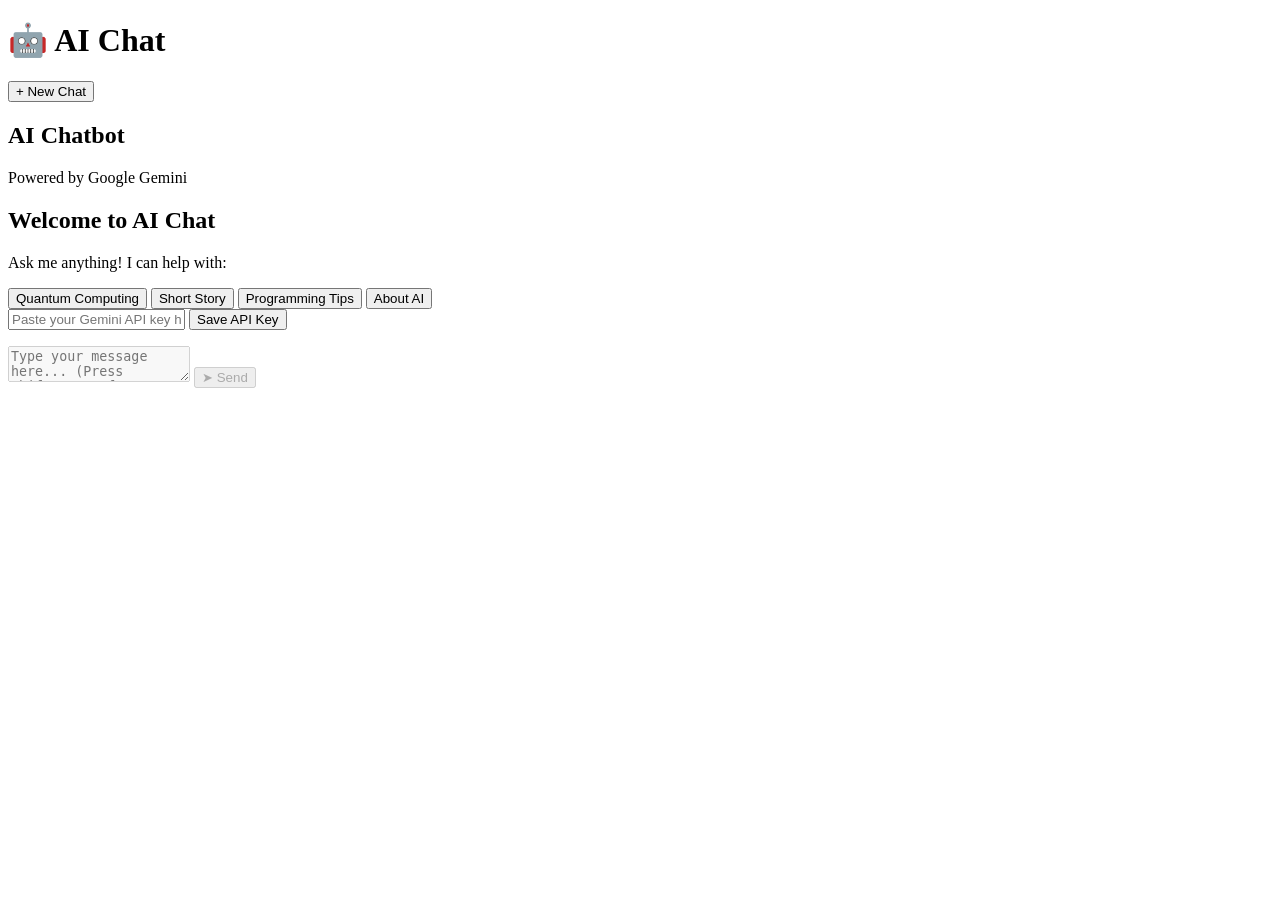
==== index.html @ 37294051 "Rename chatbot_Version3.html to index.html" ====
<!DOCTYPE html>
<html lang="en">
<head>
    <meta charset="UTF-8">
    <meta name="viewport" content="width=device-width, initial-scale=1.0">
    <title>AI Chatbot - Powered by Gemini</title>
    <link rel="stylesheet" href="chatbot-styles.css">
</head>
<body>
    <div class="container">
        <div class="sidebar">
            <div class="logo">
                <h1>🤖 AI Chat</h1>
            </div>
            <button class="new-chat-btn" onclick="startNewChat()">+ New Chat</button>
            <div class="chat-history" id="chatHistory"></div>
        </div>

        <div class="main-chat">
            <div class="chat-header">
                <h2>AI Chatbot</h2>
                <p>Powered by Google Gemini</p>
            </div>

            <div class="messages-container" id="messagesContainer">
                <div class="welcome-message">
                    <h2>Welcome to AI Chat</h2>
                    <p>Ask me anything! I can help with:</p>
                    <div class="suggestion-buttons">
                        <button onclick="sendMessage('Explain quantum computing')">Quantum Computing</button>
                        <button onclick="sendMessage('Write a short story')">Short Story</button>
                        <button onclick="sendMessage('How to learn programming?')">Programming Tips</button>
                        <button onclick="sendMessage('What is AI?')">About AI</button>
                    </div>
                </div>
            </div>

            <div class="api-key-section" id="apiKeySection">
                <input 
                    type="password" 
                    id="geminiApiKey" 
                    placeholder="Paste your Gemini API key here..."
                    class="api-input"
                >
                <button onclick="saveApiKey()" class="save-btn">Save API Key</button>
                <p id="keyStatus" class="key-status"></p>
            </div>

            <div class="chat-input-container">
                <textarea 
                    id="userInput" 
                    placeholder="Type your message here... (Press Shift+Enter for new line, Enter to send)"
                    class="chat-input"
                    disabled
                ></textarea>
                <button onclick="sendMessage()" class="send-btn" id="sendBtn" disabled>
                    ➤ Send
                </button>
            </div>
        </div>
    </div>

    <script src="chatbot-script.js"></script>
</body>
</html>
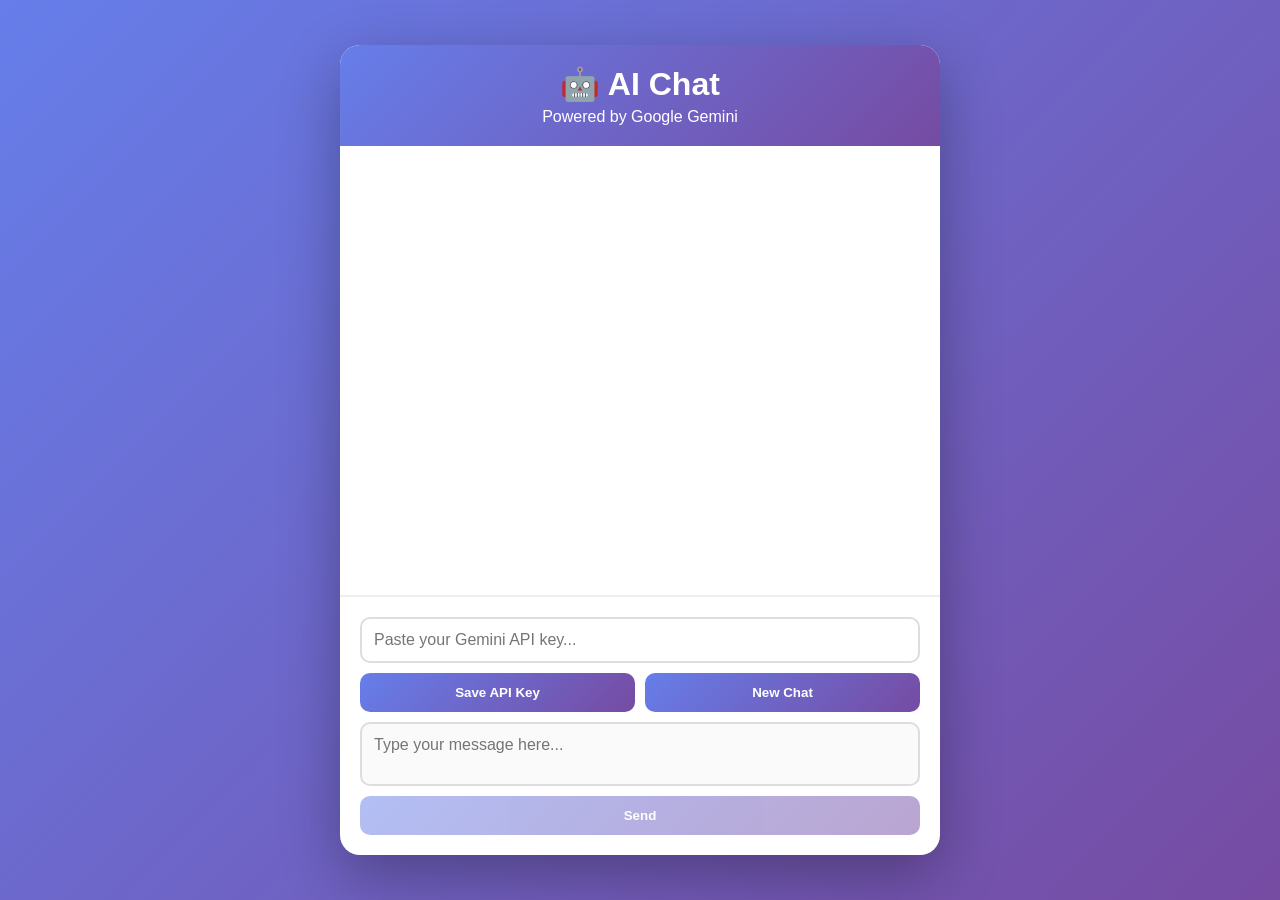
==== commit 2bba3a52: "Rename index_Version2 (1).html to index.html" ====
--- a/index.html
+++ b/index.html
@@ -3,63 +3,354 @@
 <head>
     <meta charset="UTF-8">
     <meta name="viewport" content="width=device-width, initial-scale=1.0">
-    <title>AI Chatbot - Powered by Gemini</title>
-    <link rel="stylesheet" href="chatbot-styles.css">
+    <title>AI Chatbot - Gemini</title>
+    <style>
+        * {
+            margin: 0;
+            padding: 0;
+            box-sizing: border-box;
+        }
+
+        body {
+            font-family: 'Segoe UI', Tahoma, Geneva, Verdana, sans-serif;
+            background: linear-gradient(135deg, #667eea 0%, #764ba2 100%);
+            min-height: 100vh;
+            display: flex;
+            justify-content: center;
+            align-items: center;
+            padding: 20px;
+        }
+
+        .container {
+            background: white;
+            border-radius: 20px;
+            box-shadow: 0 20px 60px rgba(0, 0, 0, 0.3);
+            width: 100%;
+            max-width: 600px;
+            height: 90vh;
+            display: flex;
+            flex-direction: column;
+        }
+
+        .header {
+            background: linear-gradient(135deg, #667eea 0%, #764ba2 100%);
+            color: white;
+            padding: 20px;
+            text-align: center;
+            border-radius: 20px 20px 0 0;
+        }
+
+        .header h1 {
+            font-size: 2em;
+            margin-bottom: 5px;
+        }
+
+        .messages {
+            flex: 1;
+            overflow-y: auto;
+            padding: 20px;
+            display: flex;
+            flex-direction: column;
+            gap: 15px;
+        }
+
+        .message {
+            display: flex;
+            gap: 10px;
+            animation: slideIn 0.3s ease-out;
+        }
+
+        .message.user {
+            justify-content: flex-end;
+        }
+
+        .message-content {
+            max-width: 70%;
+            padding: 12px 16px;
+            border-radius: 12px;
+            word-wrap: break-word;
+            line-height: 1.5;
+        }
+
+        .message.user .message-content {
+            background: linear-gradient(135deg, #667eea 0%, #764ba2 100%);
+            color: white;
+        }
+
+        .message.bot .message-content {
+            background: #f0f0f0;
+            color: #333;
+        }
+
+        @keyframes slideIn {
+            from {
+                opacity: 0;
+                transform: translateY(10px);
+            }
+            to {
+                opacity: 1;
+                transform: translateY(0);
+            }
+        }
+
+        .typing {
+            display: flex;
+            gap: 5px;
+            padding: 12px 16px;
+            background: #f0f0f0;
+            border-radius: 12px;
+            width: fit-content;
+        }
+
+        .typing span {
+            width: 8px;
+            height: 8px;
+            background: #999;
+            border-radius: 50%;
+            animation: typing 1.4s infinite;
+        }
+
+        .typing span:nth-child(2) {
+            animation-delay: 0.2s;
+        }
+
+        .typing span:nth-child(3) {
+            animation-delay: 0.4s;
+        }
+
+        @keyframes typing {
+            0%, 60%, 100% {
+                opacity: 0.5;
+            }
+            30% {
+                opacity: 1;
+            }
+        }
+
+        .input-section {
+            padding: 20px;
+            border-top: 2px solid #eee;
+            display: flex;
+            flex-direction: column;
+            gap: 10px;
+        }
+
+        .api-input {
+            padding: 12px;
+            border: 2px solid #ddd;
+            border-radius: 10px;
+            font-size: 1em;
+        }
+
+        .api-input:focus {
+            outline: none;
+            border-color: #667eea;
+            box-shadow: 0 0 10px rgba(102, 126, 234, 0.3);
+        }
+
+        .button-group {
+            display: flex;
+            gap: 10px;
+        }
+
+        button {
+            flex: 1;
+            padding: 12px;
+            background: linear-gradient(135deg, #667eea 0%, #764ba2 100%);
+            color: white;
+            border: none;
+            border-radius: 10px;
+            cursor: pointer;
+            font-weight: bold;
+            transition: all 0.3s ease;
+        }
+
+        button:hover {
+            transform: translateY(-2px);
+            box-shadow: 0 5px 15px rgba(102, 126, 234, 0.4);
+        }
+
+        button:disabled {
+            opacity: 0.5;
+            cursor: not-allowed;
+        }
+
+        .chat-input {
+            padding: 12px;
+            border: 2px solid #ddd;
+            border-radius: 10px;
+            font-size: 1em;
+            font-family: inherit;
+            resize: none;
+            min-height: 50px;
+        }
+
+        .chat-input:focus {
+            outline: none;
+            border-color: #667eea;
+        }
+
+        .status {
+            font-size: 0.9em;
+            padding: 8px;
+            border-radius: 5px;
+            text-align: center;
+        }
+
+        .status.success {
+            background: #d4edda;
+            color: #155724;
+        }
+
+        .status.error {
+            background: #f8d7da;
+            color: #721c24;
+        }
+    </style>
 </head>
 <body>
     <div class="container">
-        <div class="sidebar">
-            <div class="logo">
-                <h1>🤖 AI Chat</h1>
+        <div class="header">
+            <h1>🤖 AI Chat</h1>
+            <p>Powered by Google Gemini</p>
+        </div>
+
+        <div class="messages" id="messages"></div>
+
+        <div class="input-section">
+            <input 
+                type="password" 
+                id="apiKey" 
+                placeholder="Paste your Gemini API key..."
+                class="api-input"
+            >
+            <div class="button-group">
+                <button onclick="saveApiKey()">Save API Key</button>
+                <button onclick="newChat()">New Chat</button>
             </div>
-            <button class="new-chat-btn" onclick="startNewChat()">+ New Chat</button>
-            <div class="chat-history" id="chatHistory"></div>
-        </div>
-
-        <div class="main-chat">
-            <div class="chat-header">
-                <h2>AI Chatbot</h2>
-                <p>Powered by Google Gemini</p>
-            </div>
-
-            <div class="messages-container" id="messagesContainer">
-                <div class="welcome-message">
-                    <h2>Welcome to AI Chat</h2>
-                    <p>Ask me anything! I can help with:</p>
-                    <div class="suggestion-buttons">
-                        <button onclick="sendMessage('Explain quantum computing')">Quantum Computing</button>
-                        <button onclick="sendMessage('Write a short story')">Short Story</button>
-                        <button onclick="sendMessage('How to learn programming?')">Programming Tips</button>
-                        <button onclick="sendMessage('What is AI?')">About AI</button>
-                    </div>
-                </div>
-            </div>
-
-            <div class="api-key-section" id="apiKeySection">
-                <input 
-                    type="password" 
-                    id="geminiApiKey" 
-                    placeholder="Paste your Gemini API key here..."
-                    class="api-input"
-                >
-                <button onclick="saveApiKey()" class="save-btn">Save API Key</button>
-                <p id="keyStatus" class="key-status"></p>
-            </div>
-
-            <div class="chat-input-container">
-                <textarea 
-                    id="userInput" 
-                    placeholder="Type your message here... (Press Shift+Enter for new line, Enter to send)"
-                    class="chat-input"
-                    disabled
-                ></textarea>
-                <button onclick="sendMessage()" class="send-btn" id="sendBtn" disabled>
-                    ➤ Send
-                </button>
-            </div>
+            <div id="status" class="status" style="display:none;"></div>
+
+            <textarea 
+                id="userInput" 
+                placeholder="Type your message here..."
+                class="chat-input"
+                disabled
+            ></textarea>
+            <button onclick="sendMessage()" id="sendBtn" disabled>Send</button>
         </div>
     </div>
 
-    <script src="chatbot-script.js"></script>
+    <script>
+        const GEMINI_API_URL = 'https://generativelanguage.googleapis.com/v1beta/models/gemini-1.5-flash:generateContent';
+        let apiKey = localStorage.getItem('geminiApiKey') || '';
+        let chatHistory = [];
+
+        if (apiKey) {
+            enableChat();
+            showStatus('✓ API Key loaded', 'success');
+        }
+
+        function saveApiKey() {
+            const key = document.getElementById('apiKey').value.trim();
+            if (!key) {
+                showStatus('❌ Please enter an API key', 'error');
+                return;
+            }
+            localStorage.setItem('geminiApiKey', key);
+            apiKey = key;
+            document.getElementById('apiKey').value = '';
+            enableChat();
+            showStatus('✓ API Key saved', 'success');
+        }
+
+        function enableChat() {
+            document.getElementById('userInput').disabled = false;
+            document.getElementById('sendBtn').disabled = false;
+        }
+
+        function showStatus(msg, type) {
+            const status = document.getElementById('status');
+            status.textContent = msg;
+            status.className = `status ${type}`;
+            status.style.display = 'block';
+            setTimeout(() => status.style.display = 'none', 3000);
+        }
+
+        function newChat() {
+            chatHistory = [];
+            document.getElementById('messages').innerHTML = '';
+        }
+
+        async function sendMessage() {
+            const input = document.getElementById('userInput').value.trim();
+            if (!input || !apiKey) return;
+
+            document.getElementById('userInput').value = '';
+
+            // Add user message
+            addMessage(input, 'user');
+            chatHistory.push({ role: 'user', content: input });
+
+            // Show typing indicator
+            const typingId = 'typing-' + Date.now();
+            const msg = document.createElement('div');
+            msg.id = typingId;
+            msg.className = 'message bot';
+            msg.innerHTML = '<div class="typing"><span></span><span></span><span></span></div>';
+            document.getElementById('messages').appendChild(msg);
+            document.getElementById('messages').scrollTop = document.getElementById('messages').scrollHeight;
+
+            try {
+                const contents = chatHistory.map(m => ({
+                    role: m.role === 'user' ? 'user' : 'model',
+                    parts: [{ text: m.content }]
+                }));
+
+                const response = await fetch(`${GEMINI_API_URL}?key=${apiKey}`, {
+                    method: 'POST',
+                    headers: { 'Content-Type': 'application/json' },
+                    body: JSON.stringify({
+                        contents: contents,
+                        generationConfig: { temperature: 0.7, maxOutputTokens: 2048 }
+                    })
+                });
+
+                document.getElementById(typingId).remove();
+
+                if (!response.ok) {
+                    const error = await response.json();
+                    addMessage('❌ Error: ' + (error.error?.message || 'API error'), 'bot');
+                    return;
+                }
+
+                const data = await response.json();
+                const botMsg = data.candidates[0].content.parts[0].text;
+                addMessage(botMsg, 'bot');
+                chatHistory.push({ role: 'bot', content: botMsg });
+
+            } catch (error) {
+                document.getElementById(typingId).remove();
+                addMessage('❌ Error: ' + error.message, 'bot');
+            }
+        }
+
+        function addMessage(text, role) {
+            const msg = document.createElement('div');
+            msg.className = `message ${role}`;
+            const content = document.createElement('div');
+            content.className = 'message-content';
+            content.textContent = text;
+            msg.appendChild(content);
+            document.getElementById('messages').appendChild(msg);
+            document.getElementById('messages').scrollTop = document.getElementById('messages').scrollHeight;
+        }
+
+        document.getElementById('userInput')?.addEventListener('keypress', (e) => {
+            if (e.key === 'Enter' && !e.shiftKey) {
+                e.preventDefault();
+                sendMessage();
+            }
+        });
+    </script>
 </body>
 </html>
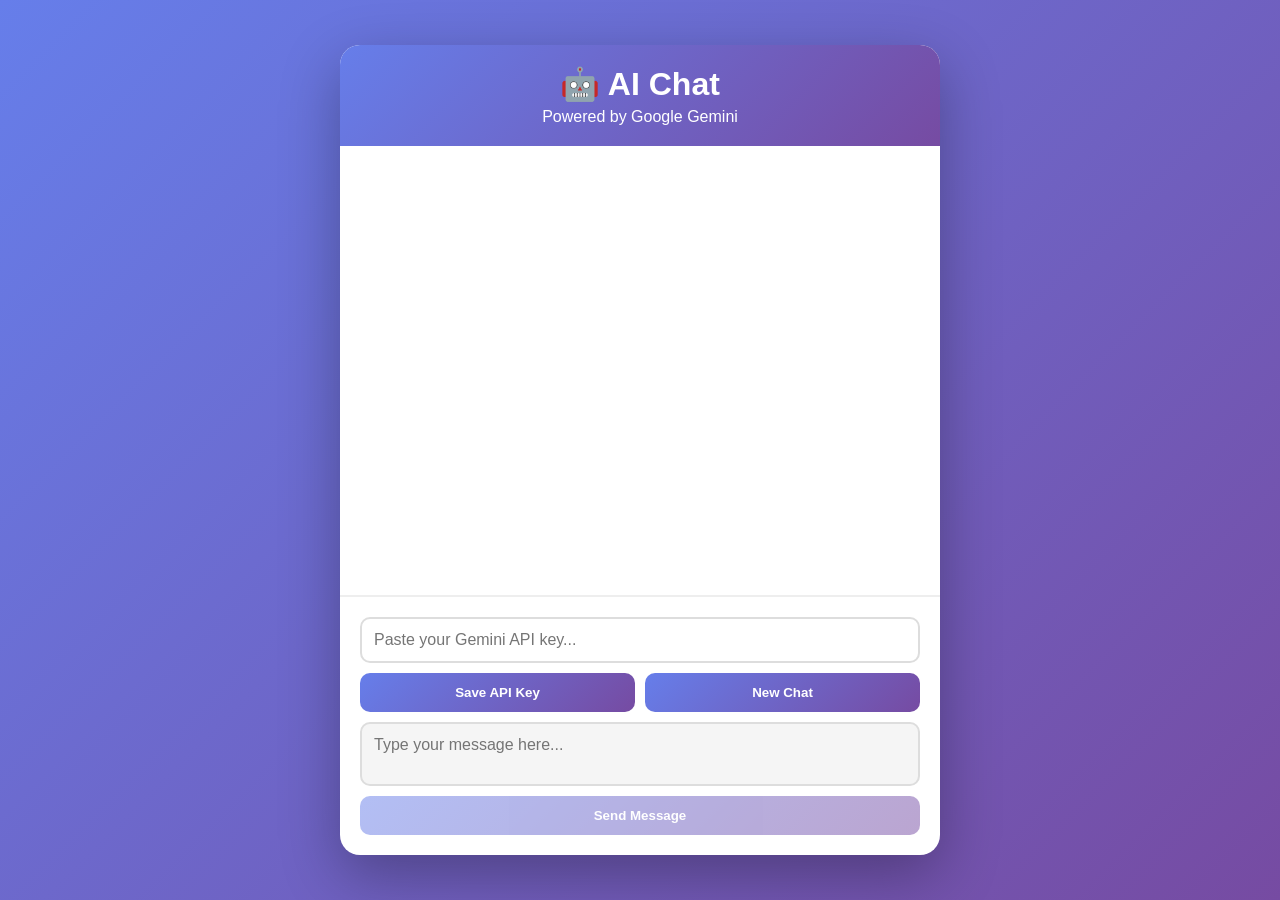
==== commit 167d5429: "Refactor HTML structure and update button labels" ====
--- a/index.html
+++ b/index.html
@@ -70,6 +70,7 @@
             border-radius: 12px;
             word-wrap: break-word;
             line-height: 1.5;
+            font-size: 0.95em;
         }
 
         .message.user .message-content {
@@ -165,7 +166,7 @@
             transition: all 0.3s ease;
         }
 
-        button:hover {
+        button:hover:not(:disabled) {
             transform: translateY(-2px);
             box-shadow: 0 5px 15px rgba(102, 126, 234, 0.4);
         }
@@ -190,11 +191,16 @@
             border-color: #667eea;
         }
 
+        .chat-input:disabled {
+            background: #f5f5f5;
+        }
+
         .status {
             font-size: 0.9em;
             padding: 8px;
             border-radius: 5px;
             text-align: center;
+            min-height: 20px;
         }
 
         .status.success {
@@ -205,6 +211,10 @@
         .status.error {
             background: #f8d7da;
             color: #721c24;
+        }
+
+        .status.hidden {
+            display: none !important;
         }
     </style>
 </head>
@@ -228,7 +238,7 @@
                 <button onclick="saveApiKey()">Save API Key</button>
                 <button onclick="newChat()">New Chat</button>
             </div>
-            <div id="status" class="status" style="display:none;"></div>
+            <div id="status" class="status hidden"></div>
 
             <textarea 
                 id="userInput" 
@@ -236,12 +246,11 @@
                 class="chat-input"
                 disabled
             ></textarea>
-            <button onclick="sendMessage()" id="sendBtn" disabled>Send</button>
+            <button onclick="sendMessage()" id="sendBtn" disabled>Send Message</button>
         </div>
     </div>
 
     <script>
-        const GEMINI_API_URL = 'https://generativelanguage.googleapis.com/v1beta/models/gemini-1.5-flash:generateContent';
         let apiKey = localStorage.getItem('geminiApiKey') || '';
         let chatHistory = [];
 
@@ -260,7 +269,7 @@
             apiKey = key;
             document.getElementById('apiKey').value = '';
             enableChat();
-            showStatus('✓ API Key saved', 'success');
+            showStatus('✓ API Key saved successfully', 'success');
         }
 
         function enableChat() {
@@ -272,18 +281,24 @@
             const status = document.getElementById('status');
             status.textContent = msg;
             status.className = `status ${type}`;
-            status.style.display = 'block';
-            setTimeout(() => status.style.display = 'none', 3000);
         }
 
         function newChat() {
             chatHistory = [];
             document.getElementById('messages').innerHTML = '';
+            showStatus('Chat cleared', 'success');
         }
 
         async function sendMessage() {
             const input = document.getElementById('userInput').value.trim();
-            if (!input || !apiKey) return;
+            if (!input) {
+                showStatus('Please type a message', 'error');
+                return;
+            }
+            if (!apiKey) {
+                showStatus('Please add your API key first', 'error');
+                return;
+            }
 
             document.getElementById('userInput').value = '';
 
@@ -293,58 +308,72 @@
 
             // Show typing indicator
             const typingId = 'typing-' + Date.now();
-            const msg = document.createElement('div');
-            msg.id = typingId;
-            msg.className = 'message bot';
-            msg.innerHTML = '<div class="typing"><span></span><span></span><span></span></div>';
-            document.getElementById('messages').appendChild(msg);
+            const typingEl = document.createElement('div');
+            typingEl.id = typingId;
+            typingEl.className = 'message bot';
+            typingEl.innerHTML = '<div class="typing"><span></span><span></span><span></span></div>';
+            document.getElementById('messages').appendChild(typingEl);
             document.getElementById('messages').scrollTop = document.getElementById('messages').scrollHeight;
 
             try {
+                // Build the request exactly as per Google's documentation
                 const contents = chatHistory.map(m => ({
                     role: m.role === 'user' ? 'user' : 'model',
                     parts: [{ text: m.content }]
                 }));
 
-                const response = await fetch(`${GEMINI_API_URL}?key=${apiKey}`, {
+                const requestBody = {
+                    contents: contents
+                };
+
+                // Use the correct endpoint with v1beta
+                const url = `https://generativelanguage.googleapis.com/v1beta/models/gemini-pro:generateContent?key=${apiKey}`;
+                
+                const response = await fetch(url, {
                     method: 'POST',
-                    headers: { 'Content-Type': 'application/json' },
-                    body: JSON.stringify({
-                        contents: contents,
-                        generationConfig: { temperature: 0.7, maxOutputTokens: 2048 }
-                    })
+                    headers: { 
+                        'Content-Type': 'application/json'
+                    },
+                    body: JSON.stringify(requestBody)
                 });
 
-                document.getElementById(typingId).remove();
+                document.getElementById(typingId)?.remove();
+
+                const data = await response.json();
 
                 if (!response.ok) {
-                    const error = await response.json();
-                    addMessage('❌ Error: ' + (error.error?.message || 'API error'), 'bot');
+                    const errorMsg = data.error?.message || 'API Error';
+                    addMessage('❌ ' + errorMsg, 'bot');
                     return;
                 }
 
-                const data = await response.json();
+                if (!data.candidates || !data.candidates[0]) {
+                    addMessage('❌ No response received from API', 'bot');
+                    return;
+                }
+
                 const botMsg = data.candidates[0].content.parts[0].text;
                 addMessage(botMsg, 'bot');
                 chatHistory.push({ role: 'bot', content: botMsg });
 
             } catch (error) {
-                document.getElementById(typingId).remove();
+                document.getElementById(typingId)?.remove();
                 addMessage('❌ Error: ' + error.message, 'bot');
             }
         }
 
         function addMessage(text, role) {
-            const msg = document.createElement('div');
-            msg.className = `message ${role}`;
+            const msgEl = document.createElement('div');
+            msgEl.className = `message ${role}`;
             const content = document.createElement('div');
             content.className = 'message-content';
             content.textContent = text;
-            msg.appendChild(content);
-            document.getElementById('messages').appendChild(msg);
+            msgEl.appendChild(content);
+            document.getElementById('messages').appendChild(msgEl);
             document.getElementById('messages').scrollTop = document.getElementById('messages').scrollHeight;
         }
 
+        // Enter key to send
         document.getElementById('userInput')?.addEventListener('keypress', (e) => {
             if (e.key === 'Enter' && !e.shiftKey) {
                 e.preventDefault();
